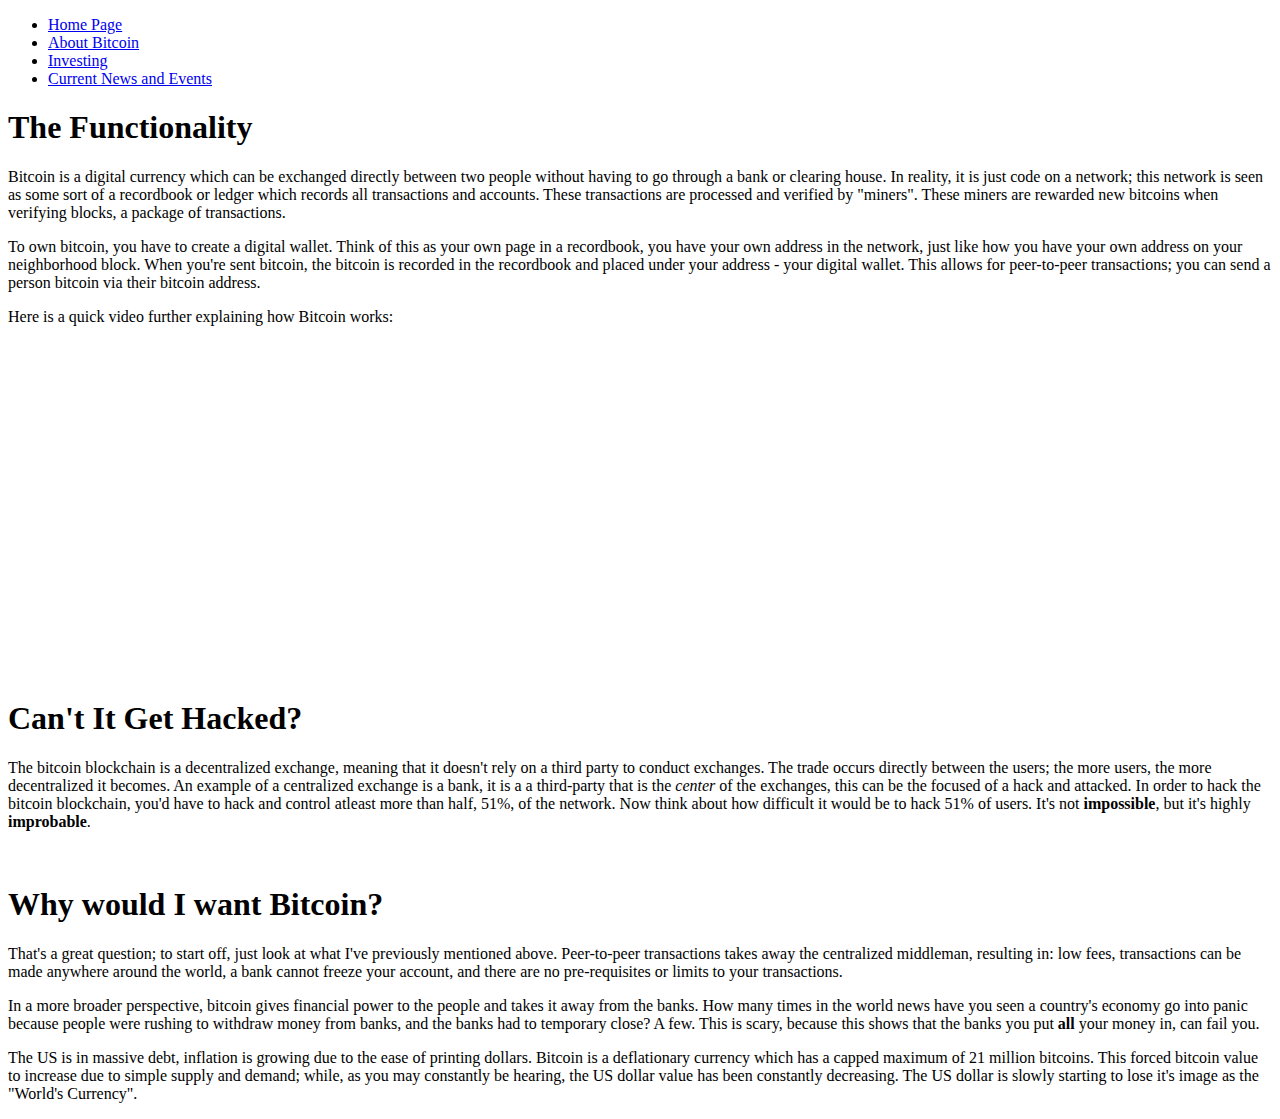
==== pages/aboutBTC.html @ 4b1a6a06 "organize folders" ====
<!DOCTYPE html>
<html lang = "en">
    <head>
        <meta charset = "UTF-8">
            <title> About Bitcoin </title>
            <link href="homepageStyle.css" type="text/css" rel="stylesheet">
                </head>
    
    <body>
        <div id="container">
            <ul class="navBar">
                <li class="nav"><a href="homepage.html">Home Page</a></li>
                <li class="nav"><a href="aboutBTC.html" class="activePage">About Bitcoin</a></li>
                <li class="nav"><a href="investment.html">Investing</a></li>
                <li class="nav"><a href="news.html">Current News and Events</a></li>
            </ul>
        
            <div id="content">
                <div id="insideContent">
                    <h1>The Functionality</h1>
                    <p>Bitcoin is a digital currency which can be exchanged directly between two people without having to go through a bank or clearing house. In reality, it is just code on a network; this network is seen as some sort of a recordbook or ledger which records all transactions and accounts. These transactions are processed and verified by "miners". These miners are rewarded new bitcoins when verifying blocks, a package of transactions.</p>
                    <p>To own bitcoin, you have to create a digital wallet. Think of this as your own page in a recordbook, you have your own address in the network, just like how you have your own address on your neighborhood block. When you're sent bitcoin, the bitcoin is recorded in the recordbook and placed under your address - your digital wallet. This allows for peer-to-peer transactions; you can send a person bitcoin via their bitcoin address.</p>
                    <p>Here is a quick video further explaining how Bitcoin works:</p>
                    <div align="center">
                        <iframe src="https://www.youtube.com/embed/l9jOJk30eQs"
                            width="560" height="315" frameborder="0" allowfullscreen></iframe>  <!-- https://www.youtube.com/watch?v=l9jOJk30eQs -->
                    </div>
                    <br>
                    <h1>Can't It Get Hacked?</h1>
                    <p>The bitcoin blockchain is a decentralized exchange, meaning that it doesn't rely on a third party to conduct exchanges. The trade occurs directly between the users; the more users, the more decentralized it becomes. An example of a centralized exchange is a bank, it is a a third-party that is the <i>center</i> of the exchanges, this can be the focused of a hack and attacked. In order to hack the bitcoin blockchain, you'd have to hack and control atleast more than half, 51%, of the network. Now think about how difficult it would be to hack 51% of users. It's not <b>impossible</b>, but it's highly <b>improbable</b>.</p>
                    <br>
                    <h1>Why would I want Bitcoin?</h1>
                    <p>That's a great question; to start off, just look at what I've previously mentioned above. Peer-to-peer transactions takes away the centralized middleman, resulting in: low fees, transactions can be made anywhere around the world, a bank cannot freeze your account, and there are no pre-requisites or limits to your transactions.</p>
                    <p>In a more broader perspective, bitcoin gives financial power to the people and takes it away from the banks. How many times in the world news have you seen a country's economy go into panic because people were rushing to withdraw money from banks, and the banks had to temporary close? A few. This is scary, because this shows that the banks you put <b>all</b> your money in, can fail you.</p>
                    <p>The US is in massive debt, inflation is growing due to the ease of printing dollars. Bitcoin is a deflationary currency which has a capped maximum of 21 million bitcoins. This forced bitcoin value to increase due to simple supply and demand; while, as you may constantly be hearing, the US dollar value has been constantly decreasing. The US dollar is slowly starting to lose it's image as the "World's Currency".</p>
                </div>
            
                <div style="clear: both;"></div>
                
            </div>
    </body>
</html>
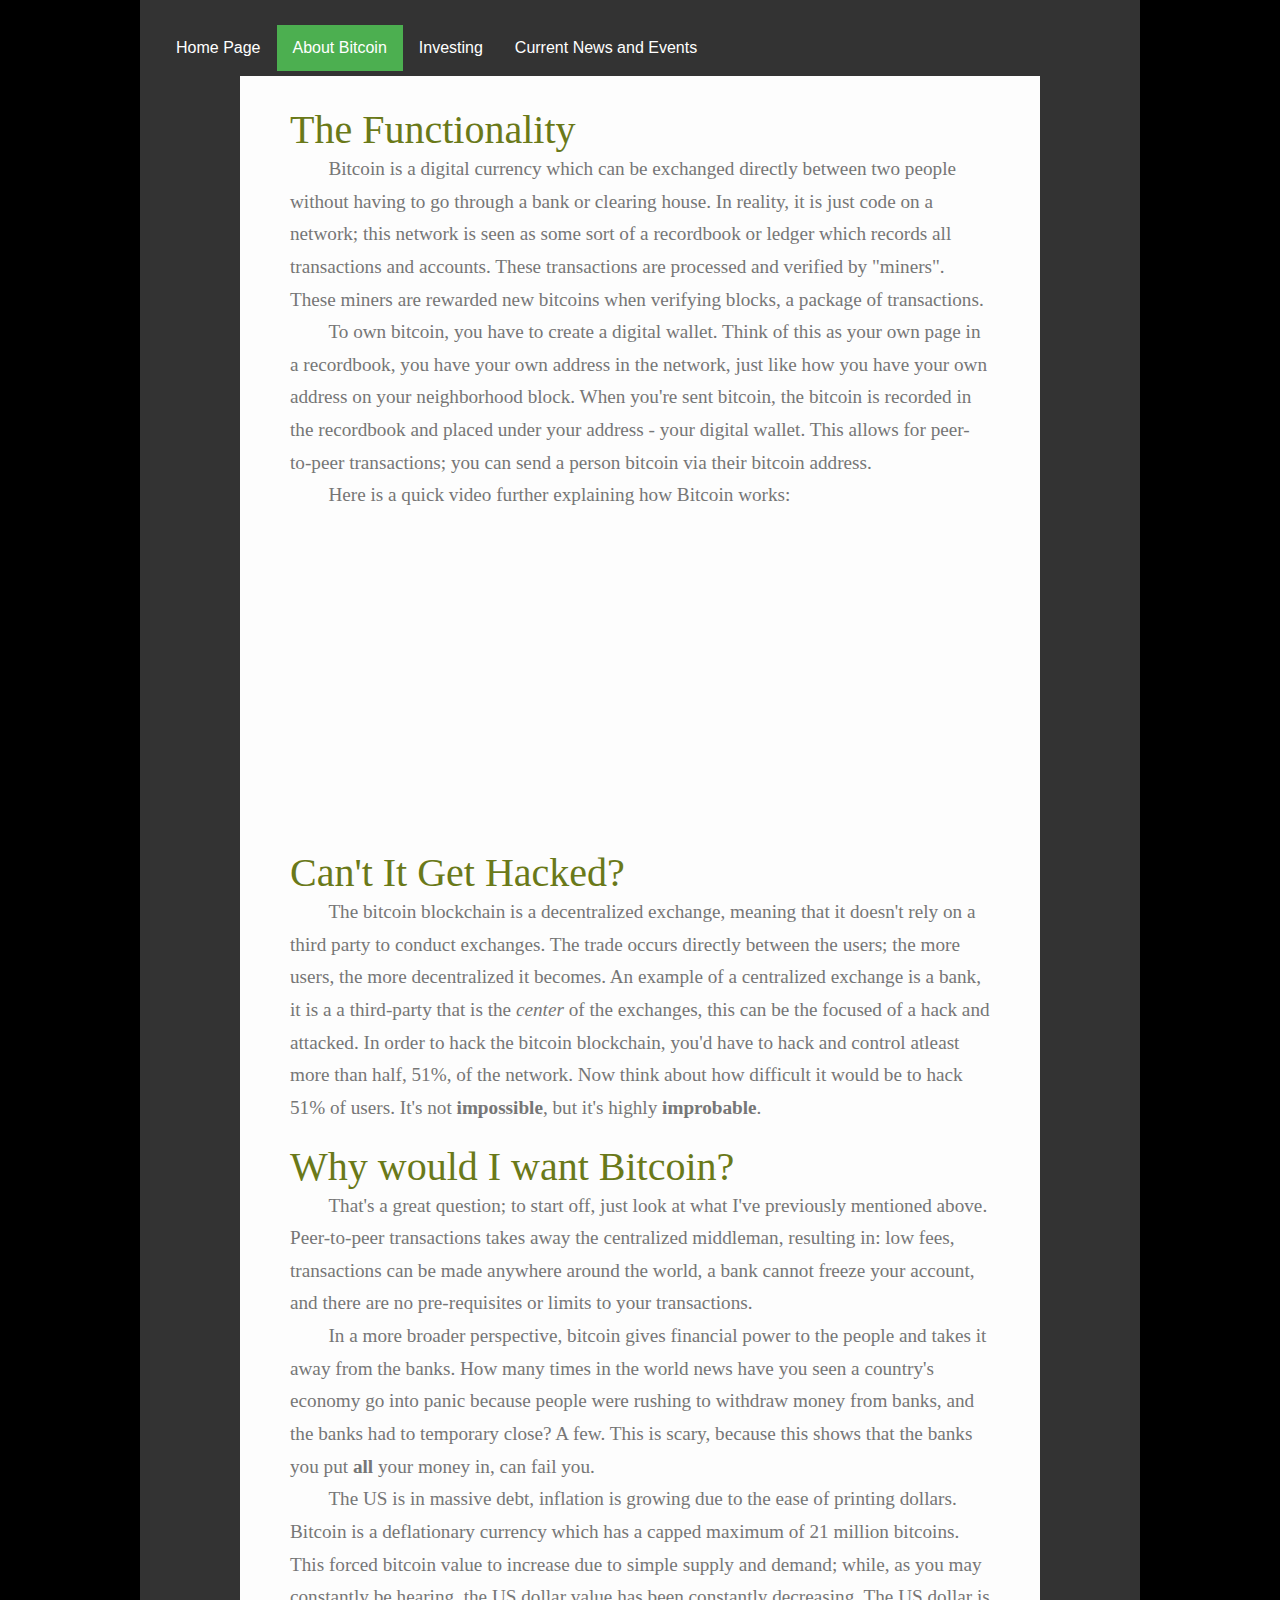
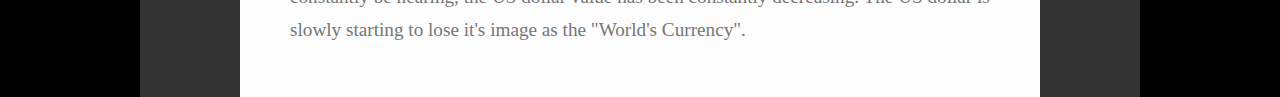
==== commit 33c6c069: "All page changes" ====
--- a/pages/aboutBTC.html
+++ b/pages/aboutBTC.html
@@ -3,16 +3,16 @@
     <head>
         <meta charset = "UTF-8">
             <title> About Bitcoin </title>
-            <link href="homepageStyle.css" type="text/css" rel="stylesheet">
+            <link href="../css/homepageStyle.css" type="text/css" rel="stylesheet">
                 </head>
     
     <body>
         <div id="container">
             <ul class="navBar">
-                <li class="nav"><a href="homepage.html">Home Page</a></li>
-                <li class="nav"><a href="aboutBTC.html" class="activePage">About Bitcoin</a></li>
-                <li class="nav"><a href="investment.html">Investing</a></li>
-                <li class="nav"><a href="news.html">Current News and Events</a></li>
+                <li class="nav"><a href="../index.html">Home Page</a></li>
+                <li class="nav"><a href="../pages/aboutBTC.html" class="activePage">About Bitcoin</a></li>
+                <li class="nav"><a href="../pages/investment.html">Investing</a></li>
+                <li class="nav"><a href="../pages/news.html">Current News and Events</a></li>
             </ul>
         
             <div id="content">
--- a/css/homepageStyle.css
+++ b/css/homepageStyle.css
@@ -0,0 +1,182 @@
+body {
+    font-size: 100%;
+    margin: 0;
+    padding: 0;
+    background-color: #000;
+    font-family: 'lucida grande', arial, tahoma, sans-serif;
+}
+
+#container {
+    margin: 0 auto;
+    padding-top: 20px;
+    width: 1000px;
+    position: relative;
+    background-color: #333;
+}
+
+/* Navigation Bar */
+.navBar {
+    list-style-type: none;
+    margin: 0 20px;
+    padding: 5px 0;
+    overflow: hidden;
+    background-color: #333;
+}
+
+.nav {
+    float: left;
+}
+
+.nav a {
+    display: block;
+    color: white;
+    text-align: center;
+    padding: 14px 16px;
+    text-decoration: none;
+}
+
+/* Change color during hover */
+.nav a:hover {
+    background-color: #111;
+}
+
+.activePage {
+    background-color: #4CAF50;
+}
+
+* {box-sizing:border-box}
+
+/* Slideshow container */
+.slideshowHolder {
+    max-width: 1000px;
+    position: relative;
+    margin: auto;
+}
+
+.images {
+    display: none;
+}
+
+/* Next & previous buttons */
+.prev, .next {
+    cursor: pointer;
+    position: absolute;
+    top: 50%;
+    width: auto;
+    margin-top: -22px;
+    padding: 16px;
+    color: white;
+    font-weight: bold;
+    font-size: 18px;
+    transition: 0.6s ease;
+    border-radius: 0 3px 3px 0;
+}
+
+/* Position the "next button" to the right */
+.next {
+    right: 0;
+    border-radius: 3px 0 0 3px;
+}
+
+/* On hover, add a black background color with a little bit see-through */
+.prev:hover, .next:hover {
+    background-color: rgba(0,0,0,0.8);
+}
+
+/* Caption text */
+.text {
+    color: #f2f2f2;
+    font-size: 15px;
+    padding: 8px 12px;
+    position: absolute;
+    bottom: 8px;
+    width: 100%;
+    text-align: center;
+}
+
+/* Number text (1/3 etc) */
+.numbertext {
+    color: #f2f2f2;
+    font-size: 12px;
+    padding: 8px 12px;
+    position: absolute;
+    top: 0;
+}
+
+/* The dots/bullets/indicators */
+.dot {
+    cursor:pointer;
+    height: 15px;
+    width: 15px;
+    margin: 0 2px;
+    background-color: #bbb;
+    border-radius: 50%;
+    display: inline-block;
+    transition: background-color 0.6s ease;
+}
+
+.active, .dot:hover {
+    background-color: #717171;
+}
+
+/* Fading animation */
+.fade {
+    -webkit-animation-name: fade;
+    -webkit-animation-duration: 1.5s;
+    animation-name: fade;
+    animation-duration: 1.5s;
+}
+
+@-webkit-keyframes fade {
+    from {opacity: .4}
+    to {opacity: 1}
+}
+
+@keyframes fade {
+    from {opacity: .4}
+    to {opacity: 1}
+}
+
+#content {
+    min-height: 390px;
+    width: 800px;
+    margin: 0 auto;
+    background-color: #FDFDFD;
+}
+
+#insideContent {
+    float: left;
+    padding-top: 30px;
+    padding-bottom: 50px;
+    padding-left: 50px;
+    padding-right: 50px;
+    width: 800px;
+}
+
+#insideContent p {
+    margin: 0;
+    color: #767676;
+    font-family: Tahoma;
+    font-size: 1.2em;
+    line-height: 170%;
+    text-indent: 2.0em;
+}
+
+h1  {
+    margin: 0;
+    font-weight: normal;
+    color: #6A7919;
+    font-size: 2.5em;
+    font-family: Times;
+}
+
+h2  {
+    margin:          0;
+    display:         inline;
+    position:        relative;
+    top:             -1.5em;
+    left:            2em;
+    font-size:       1.8em;
+    font-weight:     normal;
+    color:           #94c258;
+}
